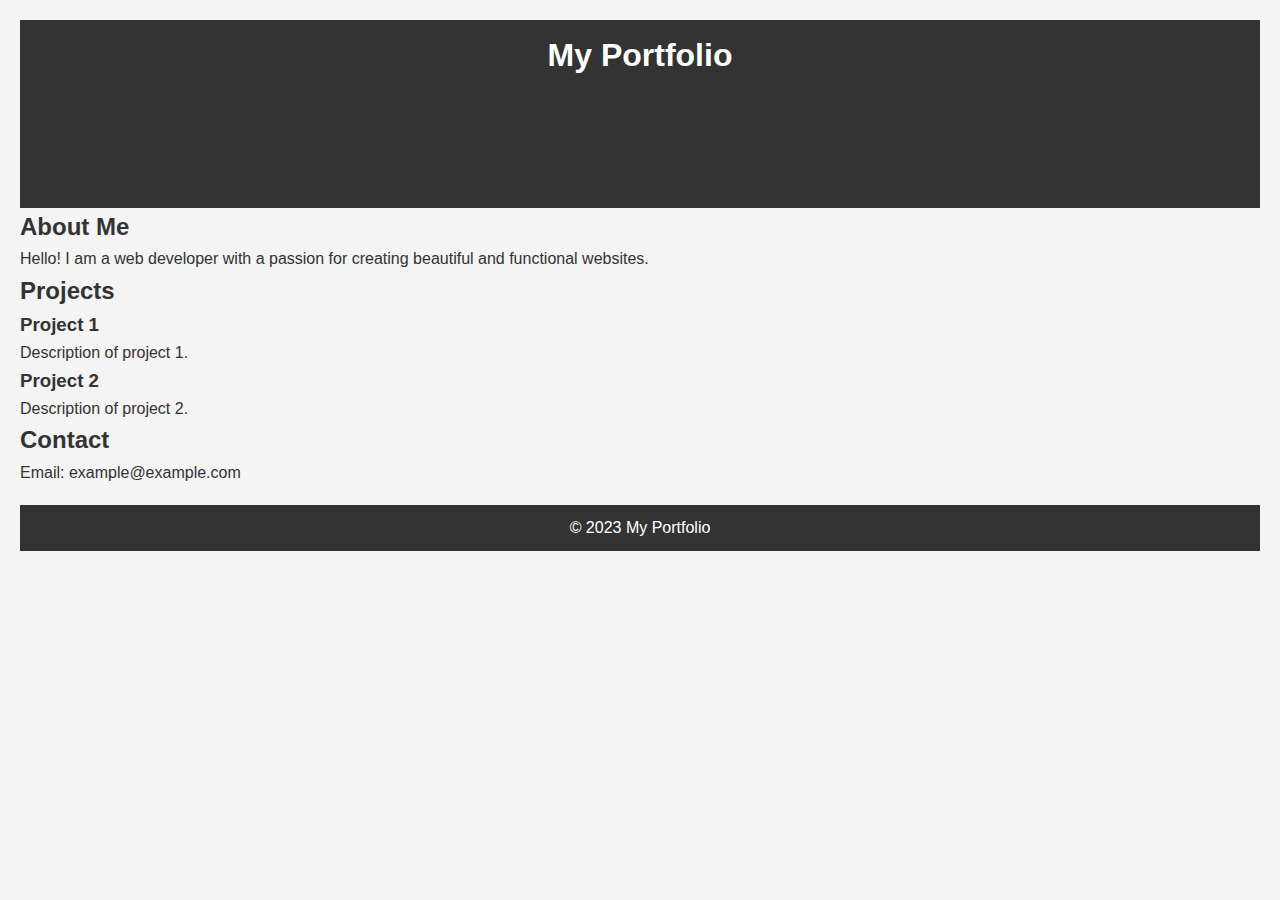
==== index.html @ d9b4aed1 "Initial commit" ====
<!DOCTYPE html>
<html lang="en">
  <head>
    <meta charset="UTF-8" />
    <meta name="viewport" content="width=device-width, initial-scale=1.0" />
    <title>Portfolio</title>
    <link rel="stylesheet" href="style.css" />
  </head>
  <body>
    <header>
      <h1>My Portfolio</h1>
      <nav>
        <ul>
          <li><a href="#about">About</a></li>
          <li><a href="#projects">Projects</a></li>
          <li><a href="#contact">Contact</a></li>
        </ul>
      </nav>
    </header>
    <section id="about">
      <h2>About Me</h2>
      <p>
        Hello! I am a web developer with a passion for creating beautiful and
        functional websites.
      </p>
    </section>
    <section id="projects">
      <h2>Projects</h2>
      <div class="project">
        <h3>Project 1</h3>
        <p>Description of project 1.</p>
      </div>
      <div class="project">
        <h3>Project 2</h3>
        <p>Description of project 2.</p>
      </div>
    </section>
    <section id="contact">
      <h2>Contact</h2>
      <p>Email: example@example.com</p>
    </section>
    <footer>
      <p>&copy; 2023 My Portfolio</p>
    </footer>
  </body>
</html>
---- style.css ----
/* Reset some default browser styles */
body, h1, h2, h3, p, ul, li {
    margin: 0;
    padding: 0;
    list-style: none;
}

/* Basic styling for body */
body {
    font-family: Arial, sans-serif;
    line-height: 1.6;
    background-color: #f4f4f4;
    color: #333;
    padding: 20px;
}

/* Header styling */
header {
    background: #333;
    color: #fff;
    padding: 10px 0;
    text-align: center;
}

header h1 {
    margin: 0;
    font-size: 2em;
}

/* Navigation styling */
nav {
    margin: 20px 0;
    text-align: center;
}

nav a {
    color: #333;
    text-decoration: none;
    margin: 0 10px;
    font-weight: bold;
}

nav a:hover {
    color: #007BFF;
}

/* Main content styling */
main {
    background: #fff;
    padding: 20px;
    box-shadow: 0 0 10px rgba(0, 0, 0, 0.1);
}

/* Footer styling */
footer {
    background: #333;
    color: #fff;
    text-align: center;
    padding: 10px 0;
    margin-top: 20px;
}
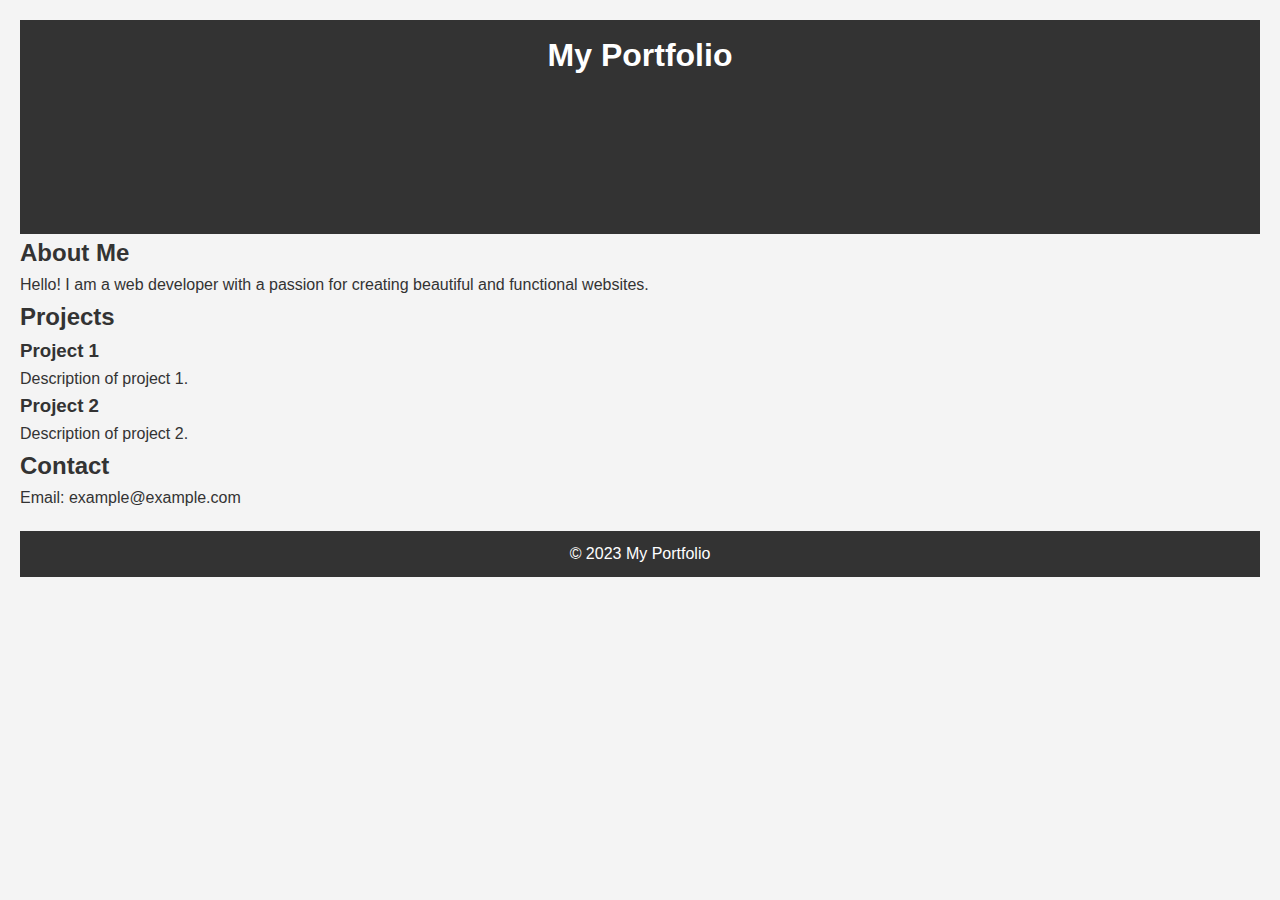
==== commit f7937240: "feat : penambahan tab profile" ====
--- a/index.html
+++ b/index.html
@@ -12,6 +12,7 @@
       <nav>
         <ul>
           <li><a href="#about">About</a></li>
+          <li><a href="#profile">Profile</a></li>
           <li><a href="#projects">Projects</a></li>
           <li><a href="#contact">Contact</a></li>
         </ul>
